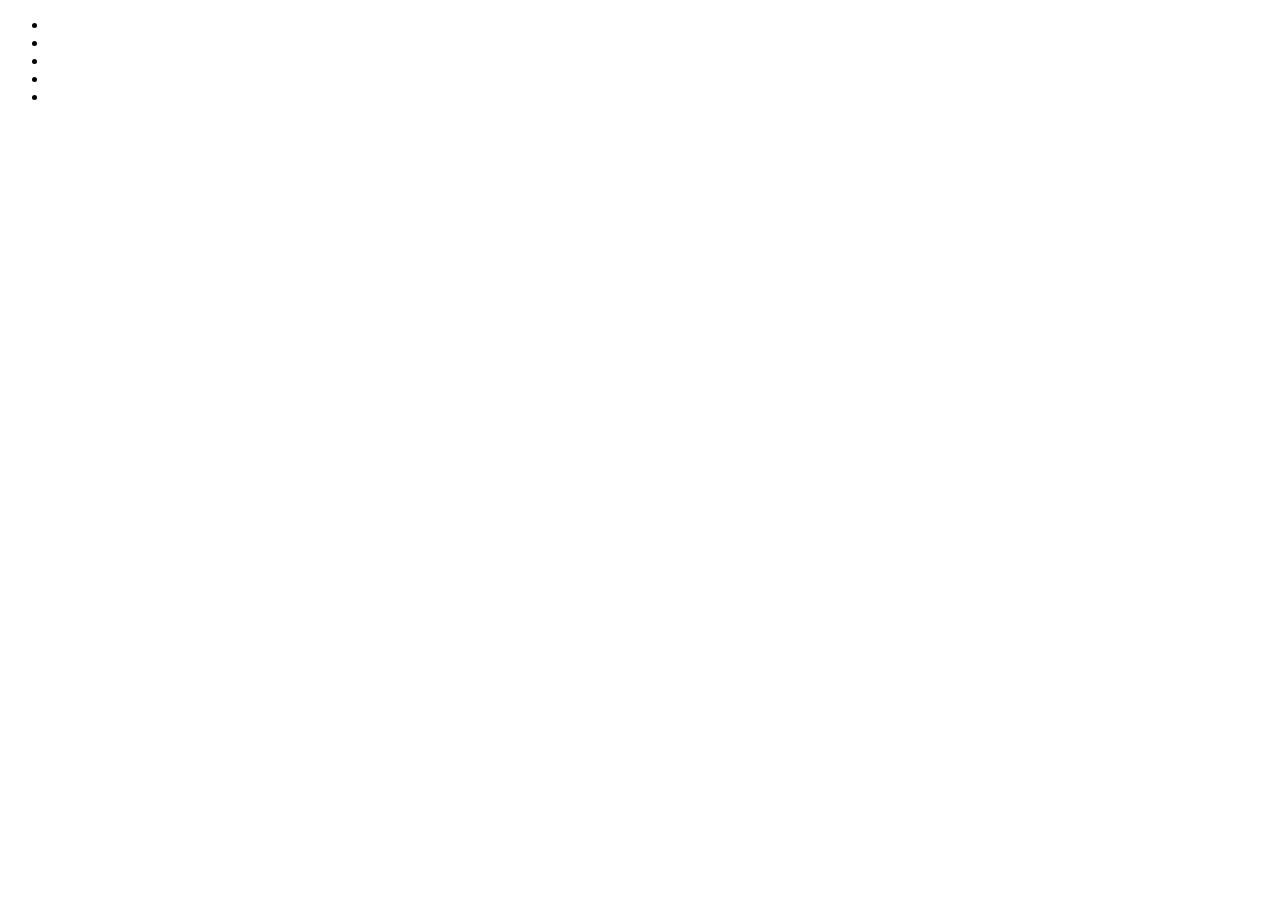
==== index.html @ e86d8a5f "first commit" ====
<!DOCTYPE html>
<html lang="en">
<head>
    <meta charset="UTF-8">
    <meta http-equiv="X-UA-Compatible" content="IE=edge">
    <meta name="viewport" content="width=device-width, initial-scale=1.0">
    <title>fist lesson of Moz</title>
    <link rel="stylesheet" href="./style.css">
    <link rel="stylesheet" href="https://github.com/dnii0412/danny-.git">
</head>
<body>
    

    <div class="container">
        <header>
                <nav>
                    <ul>
                        <li></li>
                        <li></li>
                        <li></li>
                        <li></li>
                        <li></li>
                    </ul>
                </nav>
        </header>
    </div>
    
    <script src="./app.js"></script>
</body>
</html>
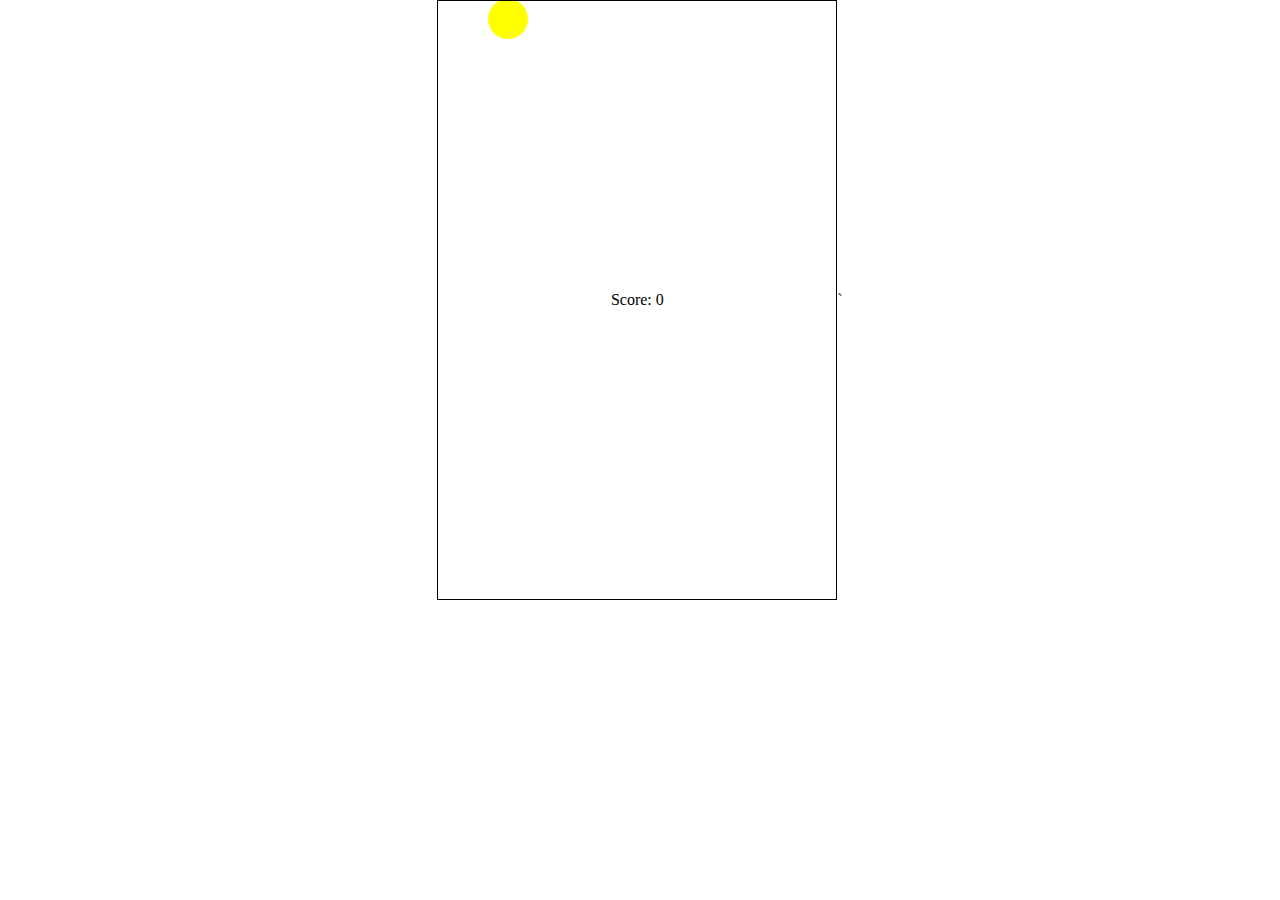
==== commit b1528394: "Idk just pushing to git" ====
--- a/index.html
+++ b/index.html
@@ -1,30 +1,18 @@
 <!DOCTYPE html>
-<html lang="en">
+<html>
 <head>
-    <meta charset="UTF-8">
-    <meta http-equiv="X-UA-Compatible" content="IE=edge">
-    <meta name="viewport" content="width=device-width, initial-scale=1.0">
-    <title>fist lesson of Moz</title>
-    <link rel="stylesheet" href="./style.css">
-    <link rel="stylesheet" href="https://github.com/dnii0412/danny-.git">
+    <title>Flappy Bird</title>
+    <link rel="stylesheet" type="text/css" href="./style.css">
 </head>
 <body>
+
+    <div id="game-container">
+        <div id="bird"></div>
+        <div id="pipes"></div>
+        <div id="score">Score: 0</div>
+    </div>
+
     
-
-    <div class="container">
-        <header>
-                <nav>
-                    <ul>
-                        <li></li>
-                        <li></li>
-                        <li></li>
-                        <li></li>
-                        <li></li>
-                    </ul>
-                </nav>
-        </header>
-    </div>
-    
-    <script src="./app.js"></script>
+    <script src="script.js"></script>
 </body>
-</html>+</html>`
--- a/style.css
+++ b/style.css
@@ -0,0 +1,42 @@
+*{
+  margin: 0;
+  padding: 0;
+  box-sizing: border-box;
+}
+
+body{
+  width: 100%;
+  height: 100%;
+  display: flex;
+  justify-content: center;
+  align-items: center;
+}
+
+#game-container {
+  position: relative;
+  width: 400px;
+  height: 600px;
+  border: 1px solid black;
+  overflow: hidden;
+  display: flex;
+  justify-content: center;
+  align-items: center;
+}
+
+#bird {
+  position: absolute;
+  width: 40px;
+  height: 40px;
+  background-color: yellow;
+  border-radius: 50%;
+  bottom: 300px;
+  left: 50px;
+}
+
+/* Add to styles.css */
+@media (max-width: 768px) {
+  #game-container {
+      width: 100%;
+      height: 100vh;
+  }
+}
